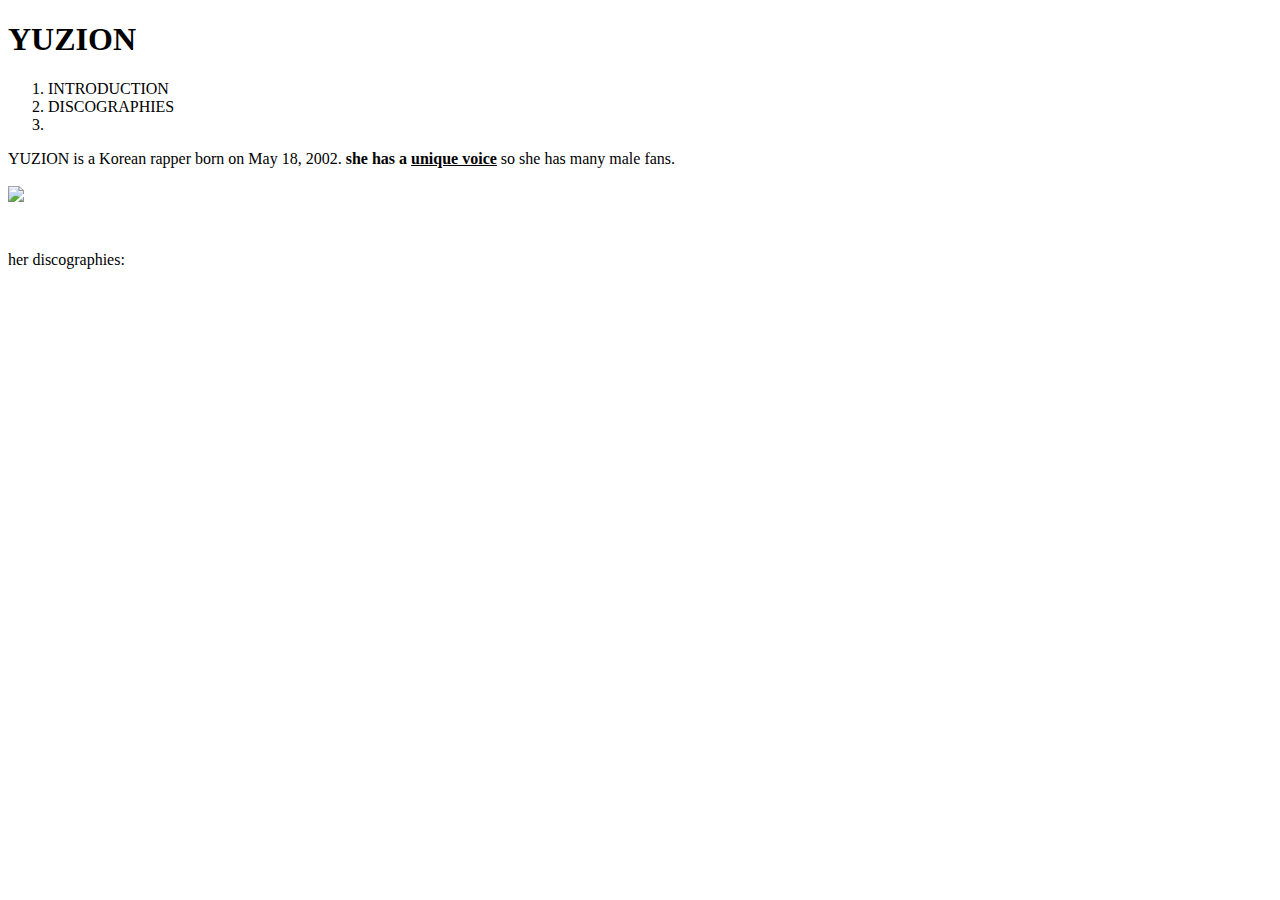
==== yuzion.html @ bab4d4f4 "new file" ====
<!doctype html>
<head>
<title>YUZION WORLD</title>
<meta charset="utf-8">
</head>
<body>
<h1>YUZION</h1>

<ol>
  <li>INTRODUCTION</li>
  <li>DISCOGRAPHIES</li>
  <li></li>
</ol>
<p>YUZION is a Korean rapper
born on May 18, 2002.
<strong>she has a <u>unique voice</u></strong> so she has many
male fans.<br><br>
<img src="https://w.namu.la/s/232613cc0f230e68266534330c6eeeb2f3f58b3d3aa8e7cfdf4eb7a7a2573de9ac6dbab4a2285ba1071d2e4022938991d5a1b90d68a1fcf15483fd72f4c0b1c95aedd7dc944cfe8b699ed661a2a450c92deb
a4fb85ddd9e4149e6a99f3b28a60ce395f974f5a0d7e121946d43b730dde" width="30%">
</o><p style="margin-top:45px;">her discographies:
</body>
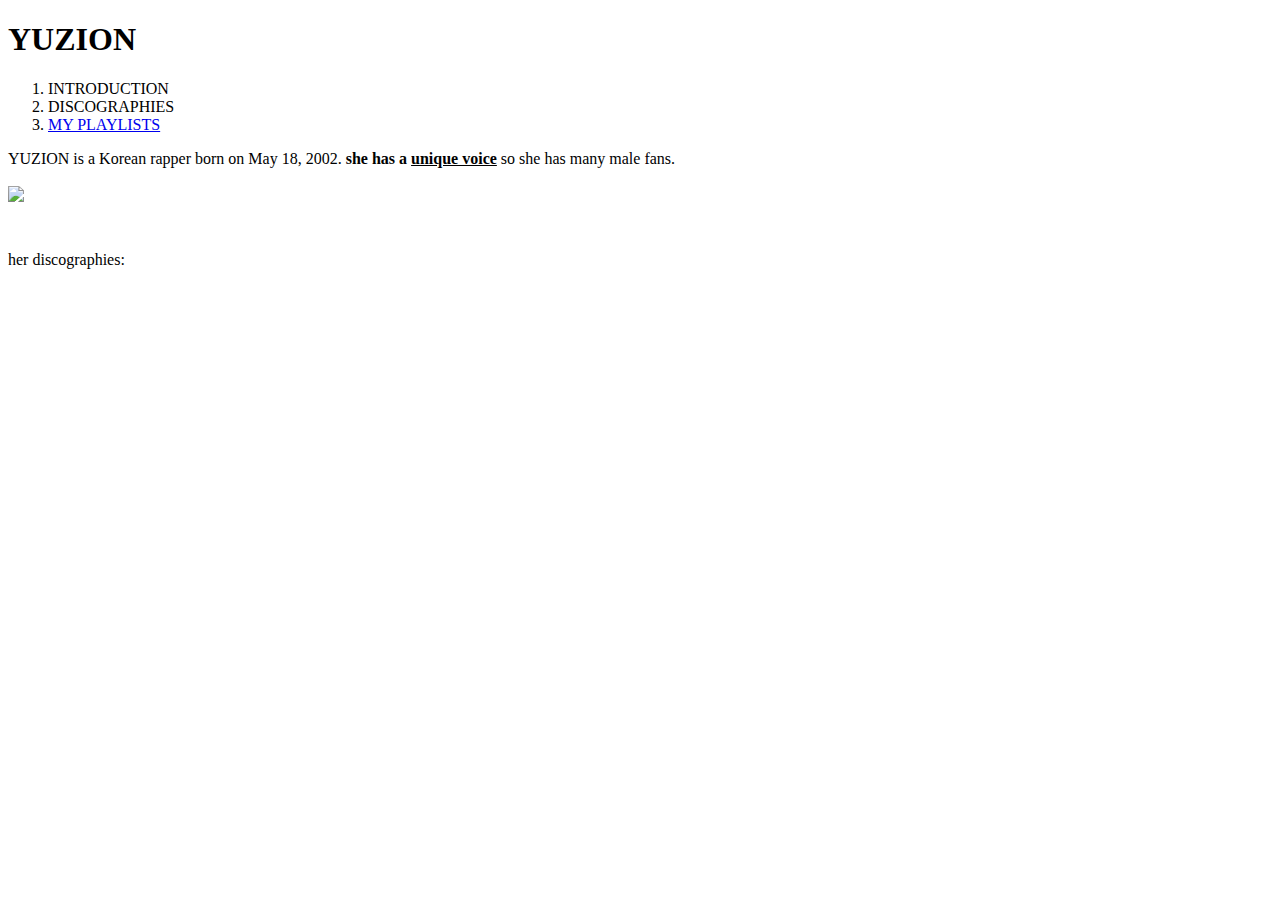
==== commit 2f33edb5: "link add" ====
--- a/yuzion.html
+++ b/yuzion.html
@@ -9,7 +9,7 @@
 <ol>
   <li>INTRODUCTION</li>
   <li>DISCOGRAPHIES</li>
-  <li></li>
+  <li><a href="yuzionlinks.html">MY PLAYLISTS</a>
 </ol>
 <p>YUZION is a Korean rapper
 born on May 18, 2002.
